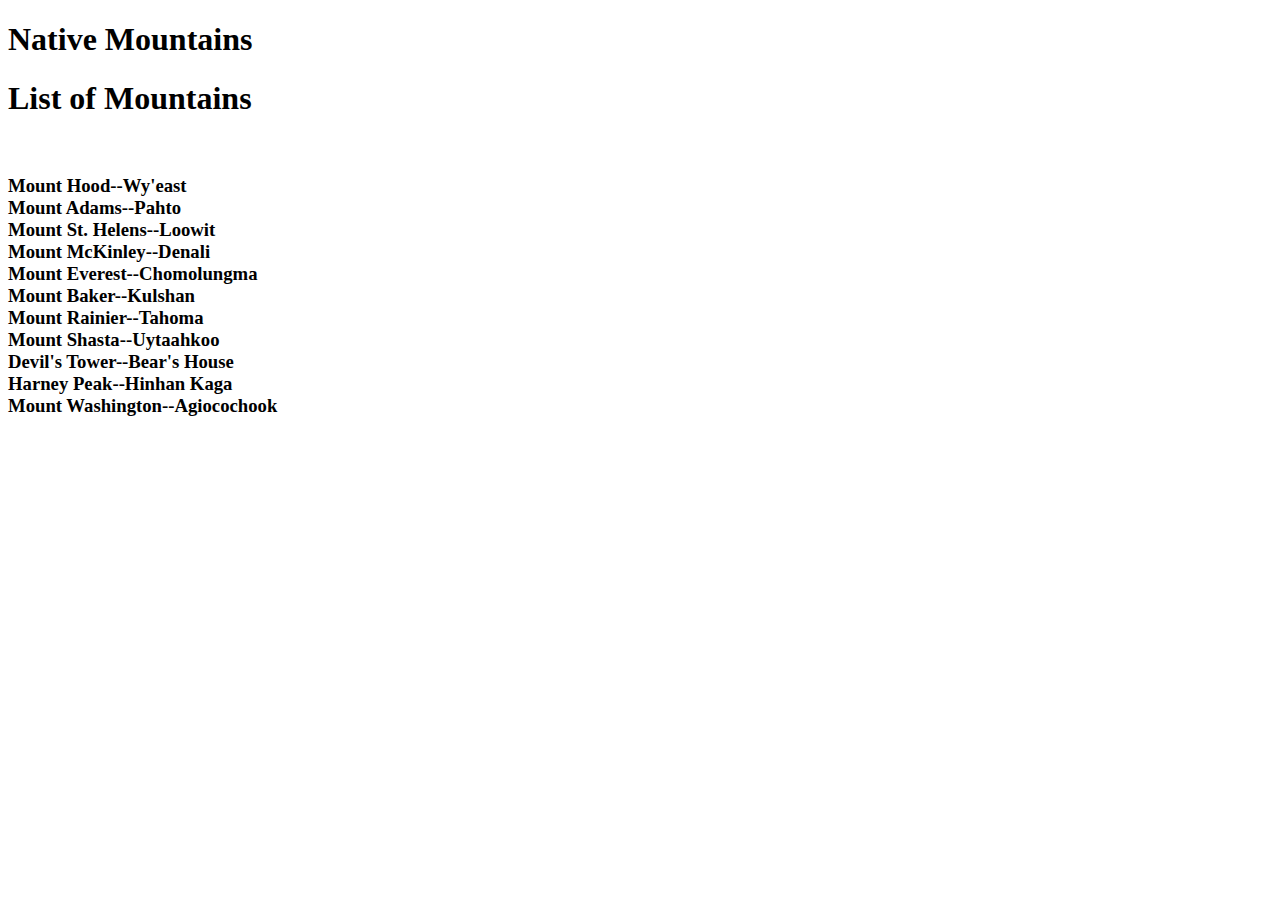
==== index.html @ 5414b91f "Added index.html and 5 more mountains" ====
<!DOCTYPE html>
<html>
<head>
 <link href="" rel="stylesheet"/>

 <title>Native Mountains</title>
 <header>
 <h1>Native Mountains</h1>
 </header>
</head>
<body>
<div>
	<h1>List of Mountains</h1> <br/>
	<h3>
		Mount Hood--Wy'east <br/>
		Mount Adams--Pahto <br/>
		Mount St. Helens--Loowit <br/>
		Mount McKinley--Denali <br/>
		Mount Everest--Chomolungma <br/>
		Mount Baker--Kulshan <br/>
		Mount Rainier--Tahoma <br/>
		Mount Shasta--Uytaahkoo <br/>
		Devil's Tower--Bear's House <br/>
		Harney Peak--Hinhan Kaga <br/>
		Mount Washington--Agiocochook <br/>
	</h3>
	<br/>
	<br/>
 </div>
<!-- <script src="options.js"></script> -->
</body>
</html>
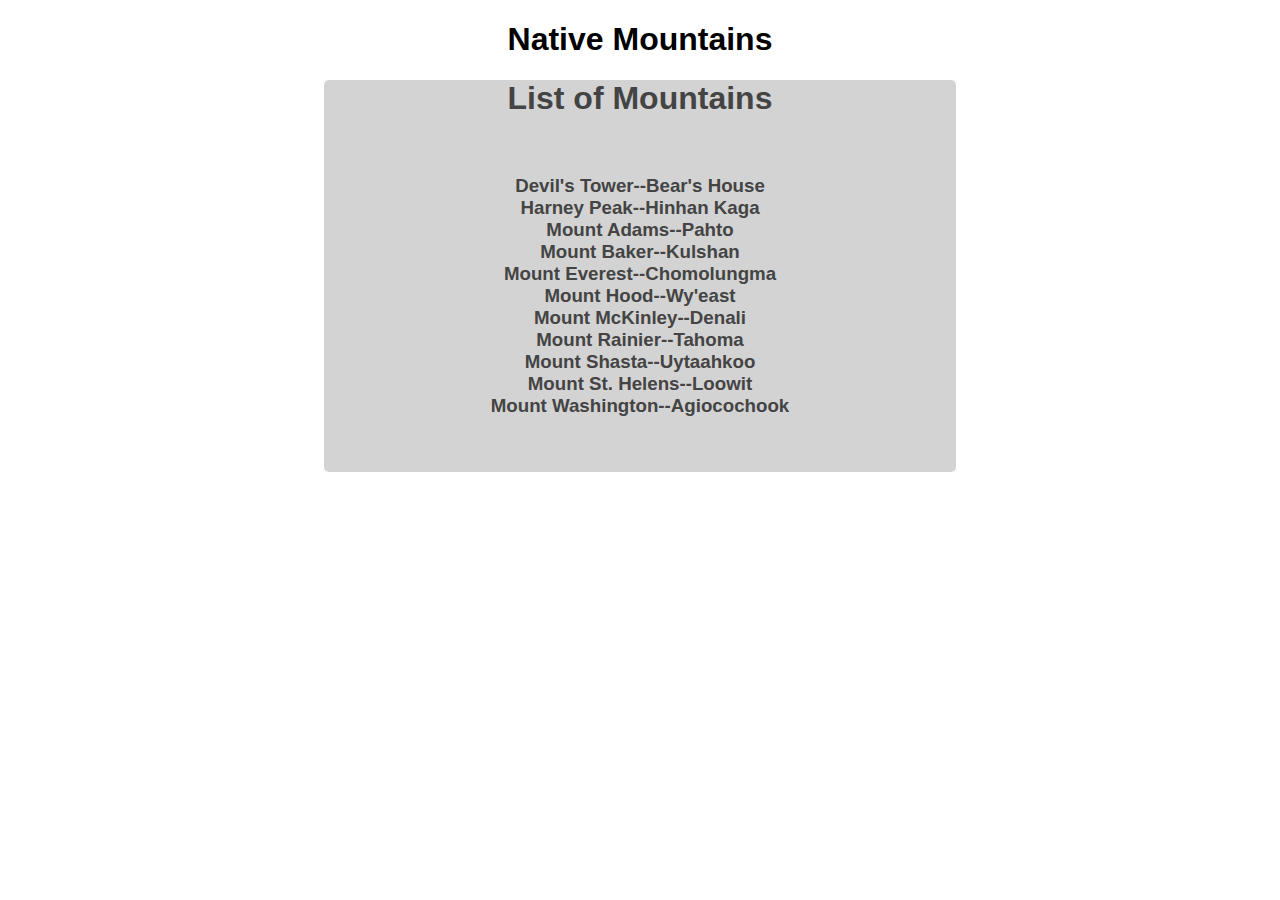
==== commit fa0d16d3: "Styling for project page" ====
--- a/index.html
+++ b/index.html
@@ -1,7 +1,7 @@
 <!DOCTYPE html>
 <html>
 <head>
- <link href="" rel="stylesheet"/>
+ <link href="options.css" rel="stylesheet"/>
 
  <title>Native Mountains</title>
  <header>
@@ -12,16 +12,16 @@
 <div>
 	<h1>List of Mountains</h1> <br/>
 	<h3>
+		Devil's Tower--Bear's House <br/>
+		Harney Peak--Hinhan Kaga <br/>
+		Mount Adams--Pahto <br/>
+		Mount Baker--Kulshan <br/>
+		Mount Everest--Chomolungma <br/>
 		Mount Hood--Wy'east <br/>
-		Mount Adams--Pahto <br/>
-		Mount St. Helens--Loowit <br/>
 		Mount McKinley--Denali <br/>
-		Mount Everest--Chomolungma <br/>
-		Mount Baker--Kulshan <br/>
 		Mount Rainier--Tahoma <br/>
 		Mount Shasta--Uytaahkoo <br/>
-		Devil's Tower--Bear's House <br/>
-		Harney Peak--Hinhan Kaga <br/>
+		Mount St. Helens--Loowit <br/>
 		Mount Washington--Agiocochook <br/>
 	</h3>
 	<br/>
--- a/options.css
+++ b/options.css
@@ -0,0 +1,37 @@
+/*
+* Global, sourced from getbootstrap.com
+*/
+
+html {
+  font-family: sans-serif;
+  -webkit-text-size-adjust: 100%;
+  -ms-text-size-adjust: 100%;
+  text-align: center;
+  color: black;
+}
+
+h2 {
+	font-size: 3.5em;
+}
+
+h4 {
+	font-size: 1.2em;
+  text-align: left;
+  margin-left: 13%;
+}
+
+h5 {
+  color: black;
+}
+
+body div {
+  padding-right: 90px;
+  padding-left: 90px;
+  margin-right: 25%;
+  margin-left: 25%;
+  background-color: lightgrey;
+  border: 10px;
+  border-radius: 5px;
+  color: #444444;
+}
+
